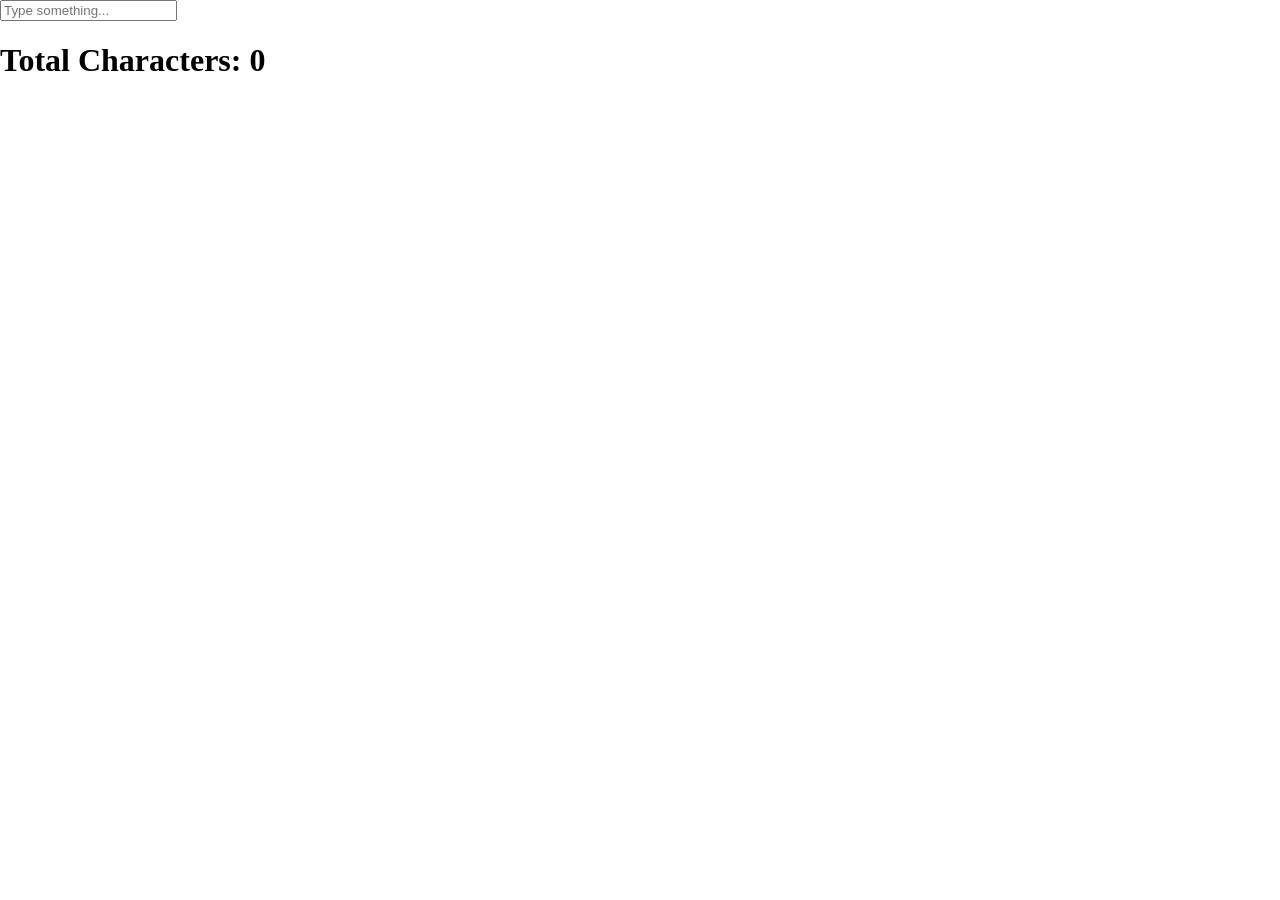
==== Practice/index.html @ e9602979 "last commit" ====
<!DOCTYPE html>
<html lang="en">

<head>
    <meta charset="UTF-8">
    <meta name="viewport" content="width=device-width, initial-scale=1.0">
    <title>DOM Events Listner</title>
    <link rel="stylesheet" href="style.css">
</head>

<body>
    <!-- <h1><u> This is EventListner session</u>
    </h1>

<p>Lorem ipsum dolor sit amet consectetur adipisicing elit. Possimus unde temporibus a, laudantium nostrum alias sed at ratione adipisci voluptas itaque, quos vel suscipit provident voluptatum saepe ea totam autem?</p>

<input type="text" placeholder="name"> -->
    <!-- <h3>Select your device</h3>
    <select>
        <option selected disabled>Choose Your Device</option>
        <option value="Samsung">Samsung</option>
        <option value="Apple">Iphone</option>
        <option value="Nokia">Nokia</option>
        <option value="Vovi">Vivo</option>
    </select>
 -->



    <!-- <div id="main">
        <input type="file">
        <div id="btn">
            Upload file
        </div>
    </div> -->

    <!-- 
    <div id="main">
        <form action="">
            <input type="text" placeholder="Profile Picture URL">
            <input type="text" placeholder="Name">
            <input type="text" placeholder="Age">
            <input type="text" placeholder="Email">
            <input type="text" placeholder="Description">
            <input type="submit" id="btn" >
        </form>
    </div>

<div id="box"> </div>
<div class="profile">d</div> -->
    <!-- 
<div></div> -->

    <!-- <form action="">
    <input type="email">
    <input type="password">
    <input type="submit">
   
</form> -->

    <!-- Events bubbling -->
    <!-- <div id="main">
        <div id="nav" >
            <a href="" >Home</a>
            <a href="" >about</a>
            <button >Click and
                Follow</button>

        </div>
    </div> -->


    <!-- Event bubbilng..............
<ul>
    <li>apple</li>
    <li>banana</li>
    <li>orange</li>
    <li>grape</li>
    <li>strawberry</li>
</ul> -->


<!-- event capturing -->


    <!-- <div class="a">
        <div class="b">
            <div class="c"><button>Click me</button></div>
        </div>
    </div> -->


    
<!-- Live character counter -->

<input type="text" id="input" placeholder="Type something...">
<h1>Total Characters: <span >0</span></h1>

    <script src="script.js"></script>

</body>

</html>
---- Practice/style.css ----
body {
  margin: 0;
  padding: 0;
}

/* Input Section */
/* 
#main {
  width: 100%;
  height: 300px;
  color: white;
  display: flex;
  align-items: center;
  justify-content: center;
}

#btn {
  padding: 8px 15px;
  background-color: rgb(21, 126, 60);
  color: white;
  border-radius: 5px;
  cursor: pointer;
}

#btn:hover {
  background-color: rgb(37, 66, 114);
}

.img {
  height: 300px;
  width: 300px;
}

input {
  display: block;
  border: none;
  border-bottom: 1px solid black;
  border-left: 1px solid black;
  padding: 5px;
  border-radius: 5px;
}

form {
  display: flex;
  flex-direction: column;
  gap: 10px;
}

/* Cards Section */

/* #card {
  border: 2px solid #ffffff;
  background-color: rgba(0, 0, 0, 0.2);
  height: 300px;
  width: 200px;
  border-radius: 10px;
  display: flex;
  flex-direction: column;
  justify-content: space-between;
  align-items: center;
} */
/* 
#card img {
    padding-top: 10px;
  height: 150px;
  width: 150px;
  object-fit: cover;
 
  border-radius: 50%;
}

#card .name,
.age,
.email,
.para {
  color: rgb(245, 244, 244);
  margin: 0px;
  width: 80%;
  font-weight: 700;
  font-size: 13px;
  padding: 1px;
  text-shadow:
    -1px -1px 0 black,
    1px -1px 0 black,
    -1px 1px 0 black,
    1px 1px 0 black;
}
.name {
  font-size: 14px;
}

#box {
  padding: 10px;
  height: 100%;
  width: 100%;

  display: flex;
  flex-wrap: wrap;
  gap: 10px;
}
#boxChild {
  height: 100px;
  width: 100%;
  color: white;
  display: flex;
  flex-direction: column;
  flex-direction: start;
  justify-content: flex-start;
  align-items: center;
} 
.move{
  transition: all cubic-bezier(0.19, 1, 0.22, 1) 0.5s;
}
body{
  overflow: hidden;
} */

/* events object */

/* .abcd{
  height: 100px;
  width: 100px;
  background-color: red;
}   */

#main {
  height: 100vh;
  width: 100%;
  background-color: black;
}
#nav {
  width: 100%;
  height: 100px;
  display: flex;
  justify-content: space-around;
  align-items: center;
  background-color: #444;
}
a {
  color: white;
}

button {
  padding: 12px 22px;
  background-color: red;
  color: white;
  border-radius: 5px;
  border: none;
}
/* Event bubbling................. */
.lt {
  text-decoration: line-through;
}

/* Event capturing............... */

.a {
  height: 93.6vw;
  background-color: rgb(92, 46, 25);
}
.b {
  height: 80%;
  width: 80%;
  background-color: rgb(37, 56, 12);
}
.c {
  height: 80%;
  width: 80%;
  background-color: brown;
  border: #444 solid 2px;
}

.c {
  position: relative;
  display: flex;
  flex-direction: column;
  justify-content: end;
  align-items: end;
}
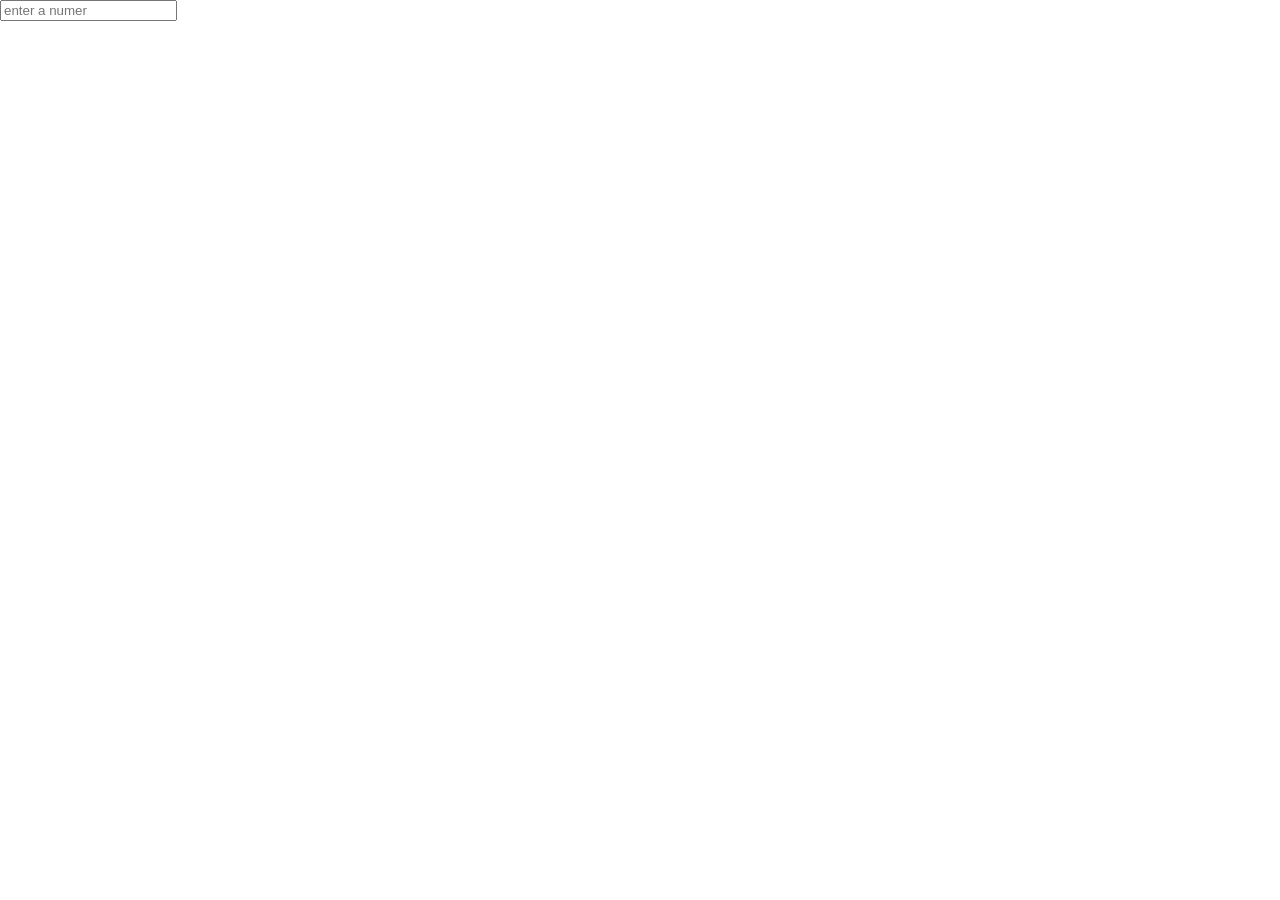
==== commit 2a183245: "last commit" ====
--- a/Practice/index.html
+++ b/Practice/index.html
@@ -80,7 +80,7 @@
 </ul> -->
 
 
-<!-- event capturing -->
+    <!-- event capturing -->
 
 
     <!-- <div class="a">
@@ -90,12 +90,39 @@
     </div> -->
 
 
-    
-<!-- Live character counter -->
 
-<input type="text" id="input" placeholder="Type something...">
-<h1>Total Characters: <span >0</span></h1>
+    <!-- Live character counter -->
 
+    <!-- <input type="text" id="input" placeholder="Type something...">
+<h1>Total Characters: <span >0</span></h1> -->
+
+
+    <!-- <p>he</p>
+<input type="text" placeholder="enter a word"> -->
+    <!-- <form action="">
+    <br>
+    <input type="text" placeholder="Enter a name"><br><br>
+    <input type="email" placeholder="Enter a email">
+</form> -->
+
+    <!-- <h2>hello</h2> -->
+    <!-- <input type="checkbox"> -->
+
+
+    <!-- <select name="" id="">
+    <option value=""></option>
+    <option value="apple">apple</option>
+    <option value="guava">guava</option>
+    <option value="grapes">grapes</option>
+    <option value="lichi">lichi</option>
+</select>
+
+<p></p> -->
+
+    <input type="text" placeholder="enter a numer">
+    <!-- <textarea name="" id="text"> -->
+<!-- </textarea> -->
+<!-- <span></span> -->
     <script src="script.js"></script>
 
 </body>
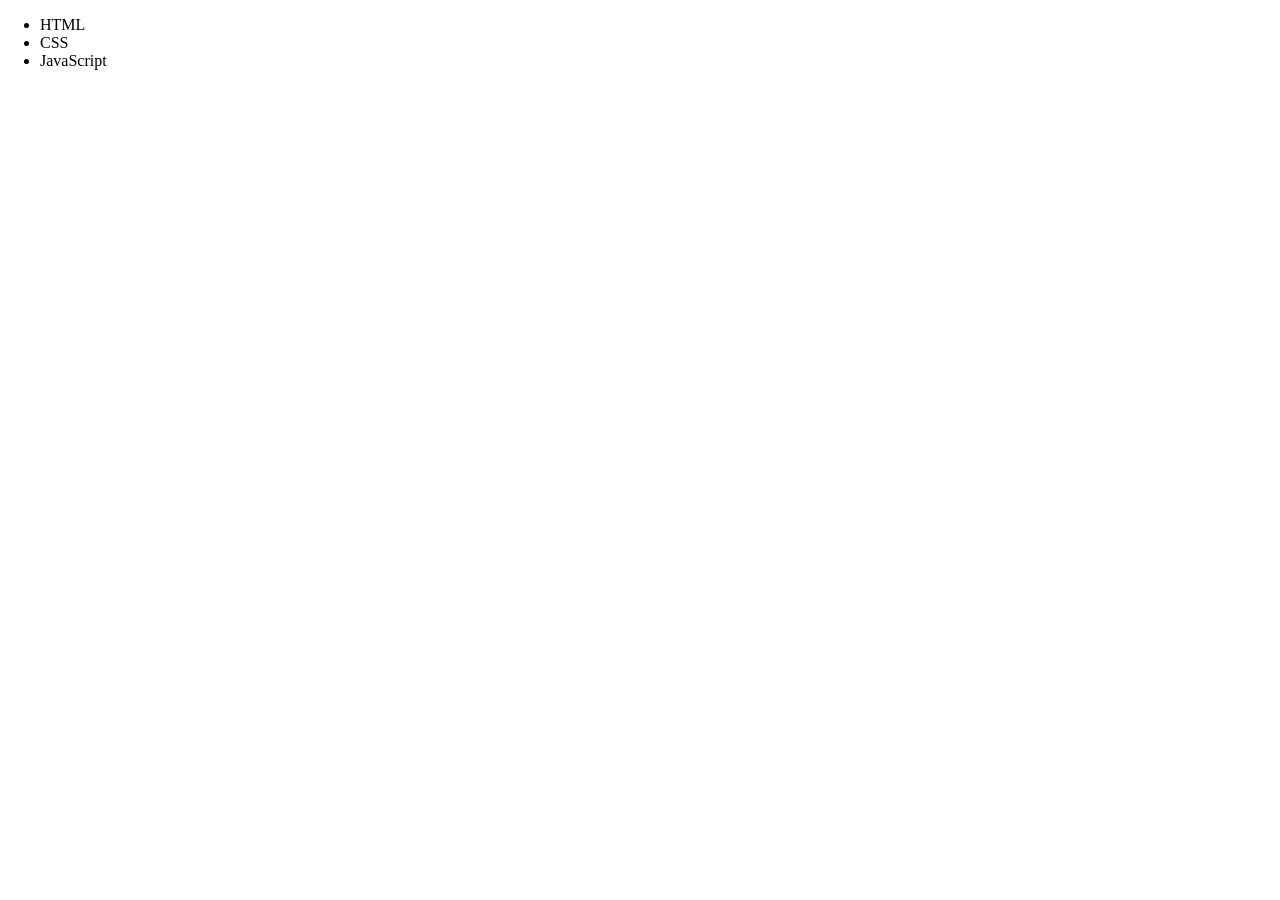
==== commit 63c6c081: "last commit" ====
--- a/Practice/index.html
+++ b/Practice/index.html
@@ -69,15 +69,15 @@
         </div>
     </div> -->
 
-
-    <!-- Event bubbilng..............
-<ul>
-    <li>apple</li>
-    <li>banana</li>
-    <li>orange</li>
-    <li>grape</li>
-    <li>strawberry</li>
-</ul> -->
+<!-- 
+    Event bubbilng.............. -->
+    <!-- <ul>
+        <li>apple</li>
+        <li>banana</li>
+        <li>orange</li>
+        <li>grape</li>
+        <li>strawberry</li>
+    </ul> -->
 
 
     <!-- event capturing -->
@@ -119,10 +119,28 @@
 
 <p></p> -->
 
-    <input type="text" placeholder="enter a numer">
+    <!-- <input type="text" placeholder="enter a numer"> -->
     <!-- <textarea name="" id="text"> -->
-<!-- </textarea> -->
-<!-- <span></span> -->
+    <!-- </textarea> -->
+    <!-- <span></span> -->
+    <!-- <button id="haya" class="haha">click</button>
+
+ <img src="https://www.bing.com/th/id/OIP.XprgHSCfPgHBpfQBBfAWqwHaFb?w=193&h=141&c=8&rs=1&qlt=90&o=6&pid=3.1&rm=2" alt="">  -->
+
+    <!-- <p></p> -->
+
+    <!-- <div id="parent">parents
+        <div id="child">child
+             <div id="baby">baby</div>
+        </div>
+    </div> -->
+   
+
+    <ul id="list">
+  <li>HTML</li>
+  <li>CSS</li>
+  <li>JavaScript</li>
+</ul>
     <script src="script.js"></script>
 
 </body>
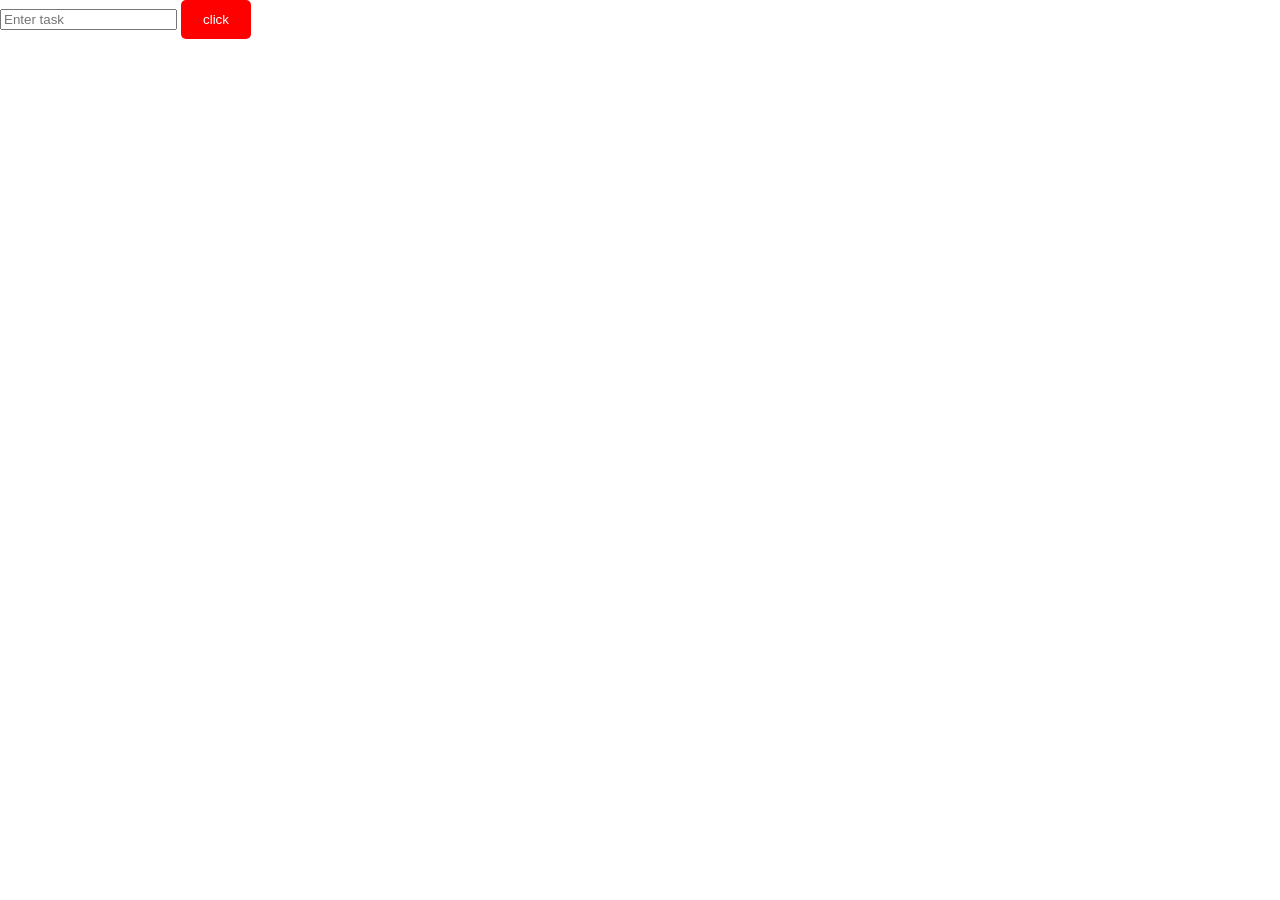
==== commit 46e61aef: "last commit" ====
--- a/Practice/index.html
+++ b/Practice/index.html
@@ -69,7 +69,7 @@
         </div>
     </div> -->
 
-<!-- 
+    <!-- 
     Event bubbilng.............. -->
     <!-- <ul>
         <li>apple</li>
@@ -134,15 +134,15 @@
              <div id="baby">baby</div>
         </div>
     </div> -->
-   
 
+    <input type="text" placeholder="Enter task">
+
+
+    <button>click</button>
     <ul id="list">
-  <li>HTML</li>
-  <li>CSS</li>
-  <li>JavaScript</li>
-</ul>
+      
+    </ul>
     <script src="script.js"></script>
 
 </body>
-
 </html>
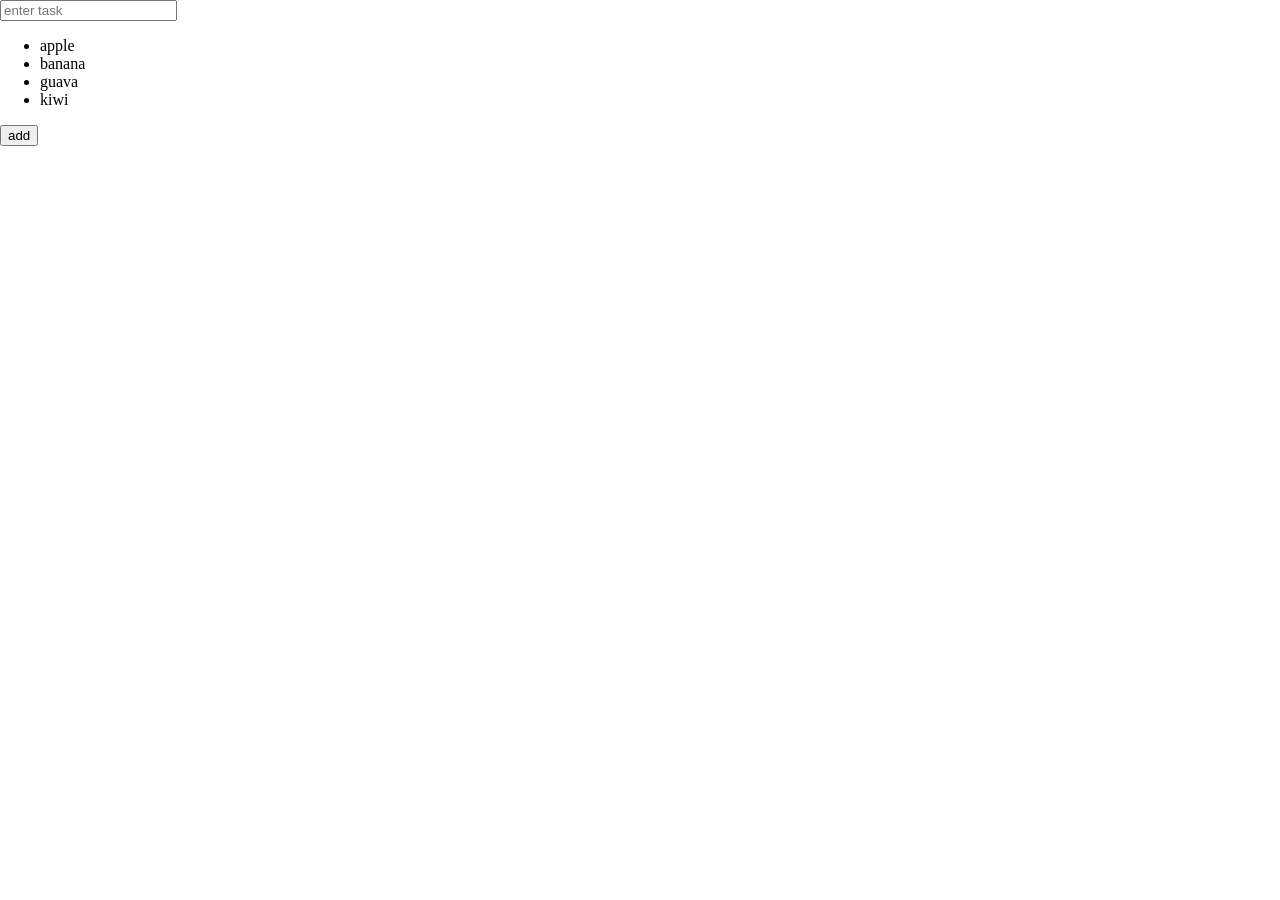
==== commit 15ea2240: "last commit" ====
--- a/Practice/index.html
+++ b/Practice/index.html
@@ -135,14 +135,30 @@
         </div>
     </div> -->
 
-    <input type="text" placeholder="Enter task">
+    <!-- <input type="text" placeholder="Enter task">
 
 
     <button>click</button>
     <ul id="list">
       
+    </ul> -->
+
+
+    <!-- <div id="parent">parent
+        <div id="child">child</div>
+    </div> -->
+
+
+    <input type="text" placeholder="enter task">
+    <ul>
+        <li class="item">apple</li>
+        <li class="item">banana</li>
+        <li class="item">guava</li>
+        <li class="item">kiwi</li>
     </ul>
+    <button>add</button>
+
     <script src="script.js"></script>
+</body>
 
-</body>
 </html>
--- a/Practice/style.css
+++ b/Practice/style.css
@@ -122,7 +122,7 @@
   width: 100px;
   background-color: red;
 }   */
-
+/* 
 #main {
   height: 100vh;
   width: 100%;
@@ -148,13 +148,14 @@
   border: none;
 }
 /* Event bubbling................. */
-.lt {
+
+/* .lt {
   text-decoration: line-through;
 }
 
 /* Event capturing............... */
 
-.a {
+/* .a {
   height: 93.6vw;
   background-color: rgb(92, 46, 25);
 }
@@ -176,4 +177,19 @@
   flex-direction: column;
   justify-content: end;
   align-items: end;
+} */
+
+/* div {
+  height: 50%;
+  width: 50%;
+  background-color: red;
+  display: flex;
+  flex-direction: column;
+  align-items: center;
+  flex-wrap: wrap;
 }
+
+.btn{
+  width: 50%;
+  margin-bottom: 100px;
+} */
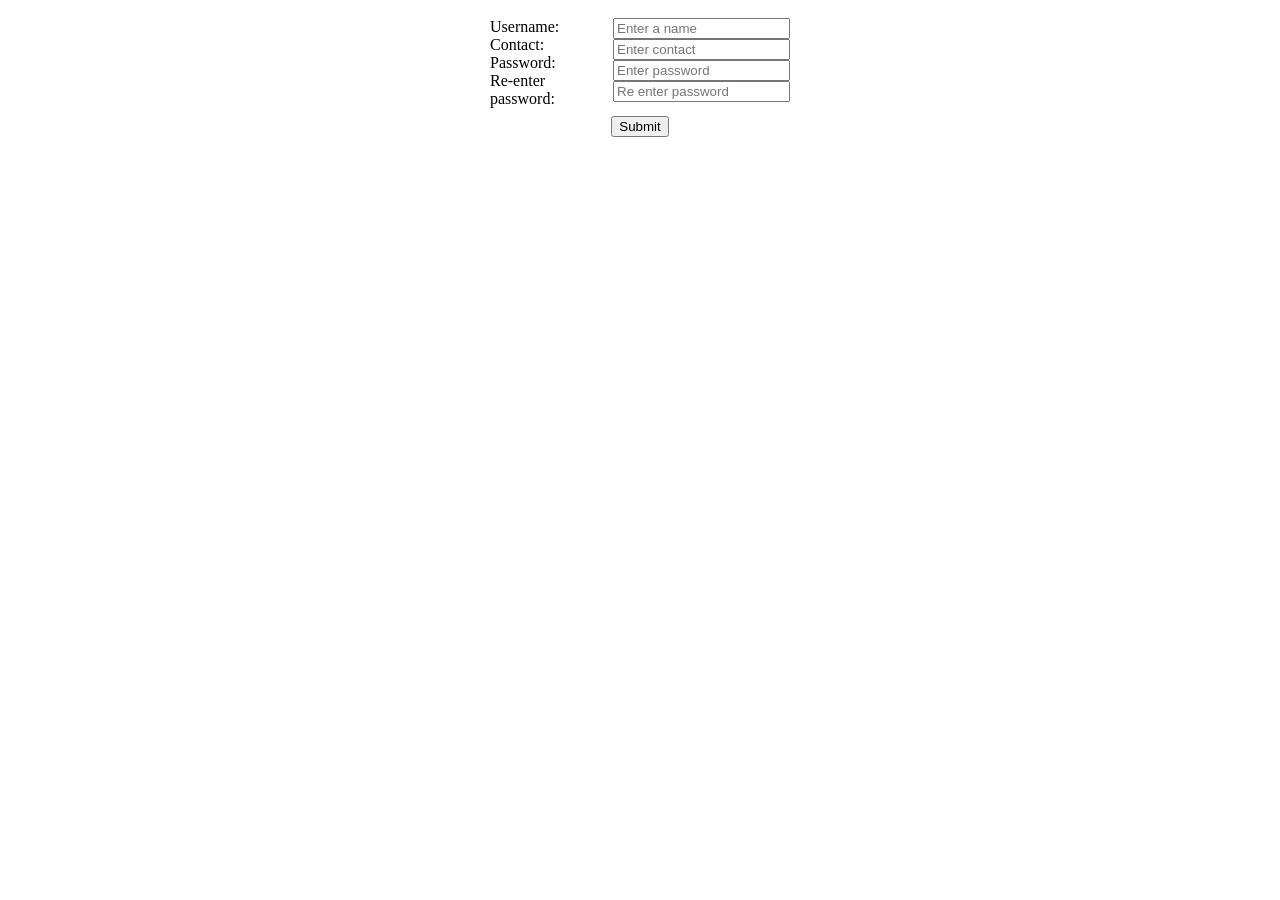
==== commit 8ff9ade3: "last commit" ====
--- a/Practice/index.html
+++ b/Practice/index.html
@@ -1,21 +1,21 @@
 <!DOCTYPE html>
-<html lang="en">
-
-<head>
-    <meta charset="UTF-8">
-    <meta name="viewport" content="width=device-width, initial-scale=1.0">
-    <title>DOM Events Listner</title>
-    <link rel="stylesheet" href="style.css">
-</head>
-
-<body>
-    <!-- <h1><u> This is EventListner session</u>
+<htm l lang="en">
+
+    <head>
+        <meta charset="UTF-8">
+        <meta name="viewport" content="width=device-width, initial-scale=1.0">
+        <title>DOM Events Listner</title>
+        <link rel="stylesheet" href="style.css">
+    </head>
+
+    <body>
+        <!-- <h1><u> This is EventListner session</u>
     </h1>
 
 <p>Lorem ipsum dolor sit amet consectetur adipisicing elit. Possimus unde temporibus a, laudantium nostrum alias sed at ratione adipisci voluptas itaque, quos vel suscipit provident voluptatum saepe ea totam autem?</p>
 
-<input type="text" placeholder="name"> -->
-    <!-- <h3>Select your device</h3>
+<input type="text" pla  ceholder="name"> -->
+        <!-- <h3>Select your device</h3>
     <select>
         <option selected disabled>Choose Your Device</option>
         <option value="Samsung">Samsung</option>
@@ -27,39 +27,39 @@
 
 
 
-    <!-- <div id="main">
-        <input type="file">
-        <div id="btn">
+        <!-- <div id="main">
+       <input type="file">
+          <div id="btn">
             Upload file
         </div>
     </div> -->
 
-    <!-- 
+        <!-- 
     <div id="main">
         <form action="">
-            <input type="text" placeholder="Profile Picture URL">
-            <input type="text" placeholder="Name">
-            <input type="text" placeholder="Age">
-            <input type="text" placeholder="Email">
-            <input type="text" placeholder="Description">
-            <input type="submit" id="btn" >
+            <input type="text" pla  ceholder="Profile Picture URL">
+            <input type="text" pla  ceholder="Name">
+            <input type="text" pla  ceholder="Age">
+            <input type="text" pla  ceholder="Email">
+            <input type="text" pla  ceholder="Description">
+            <input type="submit" i  d="btn" >
         </form>
     </div>
 
 <div id="box"> </div>
 <div class="profile">d</div> -->
-    <!-- 
+        <!-- 
 <div></div> -->
 
-    <!-- <form action="">
+        <!-- <form action="">
     <input type="email">
-    <input type="password">
+      <input type="password"  >
     <input type="submit">
-   
+     
 </form> -->
 
-    <!-- Events bubbling -->
-    <!-- <div id="main">
+        <!-- Events bubbling -->
+        <!-- <div id="main">
         <div id="nav" >
             <a href="" >Home</a>
             <a href="" >about</a>
@@ -69,9 +69,9 @@
         </div>
     </div> -->
 
-    <!-- 
+        <!-- 
     Event bubbilng.............. -->
-    <!-- <ul>
+        <!-- <ul>
         <li>apple</li>
         <li>banana</li>
         <li>orange</li>
@@ -80,10 +80,10 @@
     </ul> -->
 
 
-    <!-- event capturing -->
-
-
-    <!-- <div class="a">
+        <!-- event capturing -->
+
+
+        <!-- <div class="a">
         <div class="b">
             <div class="c"><button>Click me</button></div>
         </div>
@@ -91,25 +91,25 @@
 
 
 
-    <!-- Live character counter -->
-
-    <!-- <input type="text" id="input" placeholder="Type something...">
+        <!-- Live character counter -->
+
+        <!-- <input type="text" id=  "input" placeholder="Type something.  ..">
 <h1>Total Characters: <span >0</span></h1> -->
 
 
-    <!-- <p>he</p>
-<input type="text" placeholder="enter a word"> -->
-    <!-- <form action="">
+        <!-- <p>he</p>
+<input type="text" pla  ceholder="enter a word"> -->
+        <!-- <form action="">
     <br>
-    <input type="text" placeholder="Enter a name"><br><br>
-    <input type="email" placeholder="Enter a email">
+    <input type="text" pla  ceholder="Enter a name"><br><br>
+    <input type="email" pl  aceholder="Enter a email">
 </form> -->
 
-    <!-- <h2>hello</h2> -->
-    <!-- <input type="checkbox"> -->
-
-
-    <!-- <select name="" id="">
+        <!-- <h2>hello</h2> -->
+        <!-- <input type="checkbox"  > -->
+
+
+        <!-- <select name="" id="">
     <option value=""></option>
     <option value="apple">apple</option>
     <option value="guava">guava</option>
@@ -119,23 +119,23 @@
 
 <p></p> -->
 
-    <!-- <input type="text" placeholder="enter a numer"> -->
-    <!-- <textarea name="" id="text"> -->
-    <!-- </textarea> -->
-    <!-- <span></span> -->
-    <!-- <button id="haya" class="haha">click</button>
+        <!-- <input type="text" pla  ceholder="enter a numer"> -->
+        <!-- <textarea name="" id="text"> -->
+        <!-- </textarea> -->
+        <!-- <span></span> -->
+        <!-- <button id="haya" class="haha">click</button>
 
  <img src="https://www.bing.com/th/id/OIP.XprgHSCfPgHBpfQBBfAWqwHaFb?w=193&h=141&c=8&rs=1&qlt=90&o=6&pid=3.1&rm=2" alt="">  -->
 
-    <!-- <p></p> -->
-
-    <!-- <div id="parent">parents
+        <!-- <p></p> -->
+
+        <!-- <div id="parent">parents
         <div id="child">child
              <div id="baby">baby</div>
         </div>
     </div> -->
 
-    <!-- <input type="text" placeholder="Enter task">
+        <!-- <input type="text" pla  ceholder="Enter task">
 
 
     <button>click</button>
@@ -144,21 +144,72 @@
     </ul> -->
 
 
-    <!-- <div id="parent">parent
+        <!-- <div id="parent">parent
         <div id="child">child</div>
     </div> -->
 
 
-    <input type="text" placeholder="enter task">
+        <!-- <input type="text" pla  ceholder="enter task">
     <ul>
         <li class="item">apple</li>
         <li class="item">banana</li>
         <li class="item">guava</li>
         <li class="item">kiwi</li>
     </ul>
-    <button>add</button>
-
-    <script src="script.js"></script>
-</body>
-
-</html>+    <button>add</button> -->
+
+
+        <!-- Timer and intervals
+    <h2> Today we will learn about <u><i>Timer and Interval</i></u></h2>
+ -->
+
+
+
+        <!-- Create a Download progress bar -->
+        <!-- <div class="glass-card">
+        <h2 id="Dwnld">Downloads..</h2>
+
+        <div class="progress-container">
+            <div class="pregress-bar" id="progressBar"></div>
+
+            <div class="percent" id="percentText">0%</div>
+        </div>
+    </div>
+
+
+
+    <div class="display" style="color:red">
+        this is an alert!!
+    </div> -->
+
+
+
+        <form novalidate autocomplete="off" action="">
+            <br>
+            <div id="container">
+                <div id="allLabel">
+                    <label for="username">Username: </label>
+                    <label for="contact">Contact: </label>
+                    <label for="password">Password: </label>
+                    <label for="Re-enter-password">Re-enter password: </label>
+                </div>
+                <div id="allInputs">
+                    <input type="text" placeholder="Enter a name" id="username">
+
+                    <input type="text" placeholder="Enter contact" id="contact">
+
+
+                    <input type="password" placeholder="Enter password" id="password">
+
+                    <input type="password" placeholder="Re enter password" id="reEnterPassword">
+                </div>
+            </div>
+            <br>
+
+            <input type="submit" id="btn"></input>
+        </form>
+
+        <script src="script.js"></script>
+    </body>
+
+</htm>
--- a/Practice/style.css
+++ b/Practice/style.css
@@ -193,3 +193,83 @@
   width: 50%;
   margin-bottom: 100px;
 } */
+
+/* 
+* {
+  margin: 0;
+  padding: 0;
+  box-sizing: border-box;
+}
+
+body {
+  height: 100vh;
+  display: flex;
+  flex-direction: column;
+  justify-content: space-evenly;
+  align-items: center;
+  background: #1e293b;
+  font-family: Arial, sans-serif;
+}
+
+.glass-card {
+  width: 400px;
+  padding: 25px;
+  border-radius: 15px;
+  background: rgba(255, 255, 255, 0.1);
+  backdrop-filter: blur(10px);
+  color: white;
+  text-align: center;
+}
+
+.glass-card h2 {
+  margin-bottom: 20px;
+}
+
+.progress-container {
+  width: 100%;
+  height: 30px;
+  background: rgba(255, 255, 255, 0.2);
+  border-radius: 20px;
+  overflow: hidden;
+  position: relative;
+}
+
+.pregress-bar {
+  width: 0%;
+  height: 100%;
+  background: limegreen;
+  border-radius: 20px;
+  transition: width 0.3s ease;
+}
+
+.percent {
+  position: absolute;
+  top: 50%;
+  left: 50%;
+  transform: translate(-50%, -50%);
+  color: white;
+  font-weight: bold;
+} */
+
+form {
+  display: flex;
+  flex-direction: column;
+  align-items: center;
+}
+#allLabel {
+  display: flex;
+  flex-direction: column;
+  height: 80px;
+
+  justify-content: space-around;
+}
+#allInputs {
+  display: flex;
+  flex-direction: column;
+}
+#container {
+  display: flex;
+  height: 80px;
+  width: 300px;
+}
+
